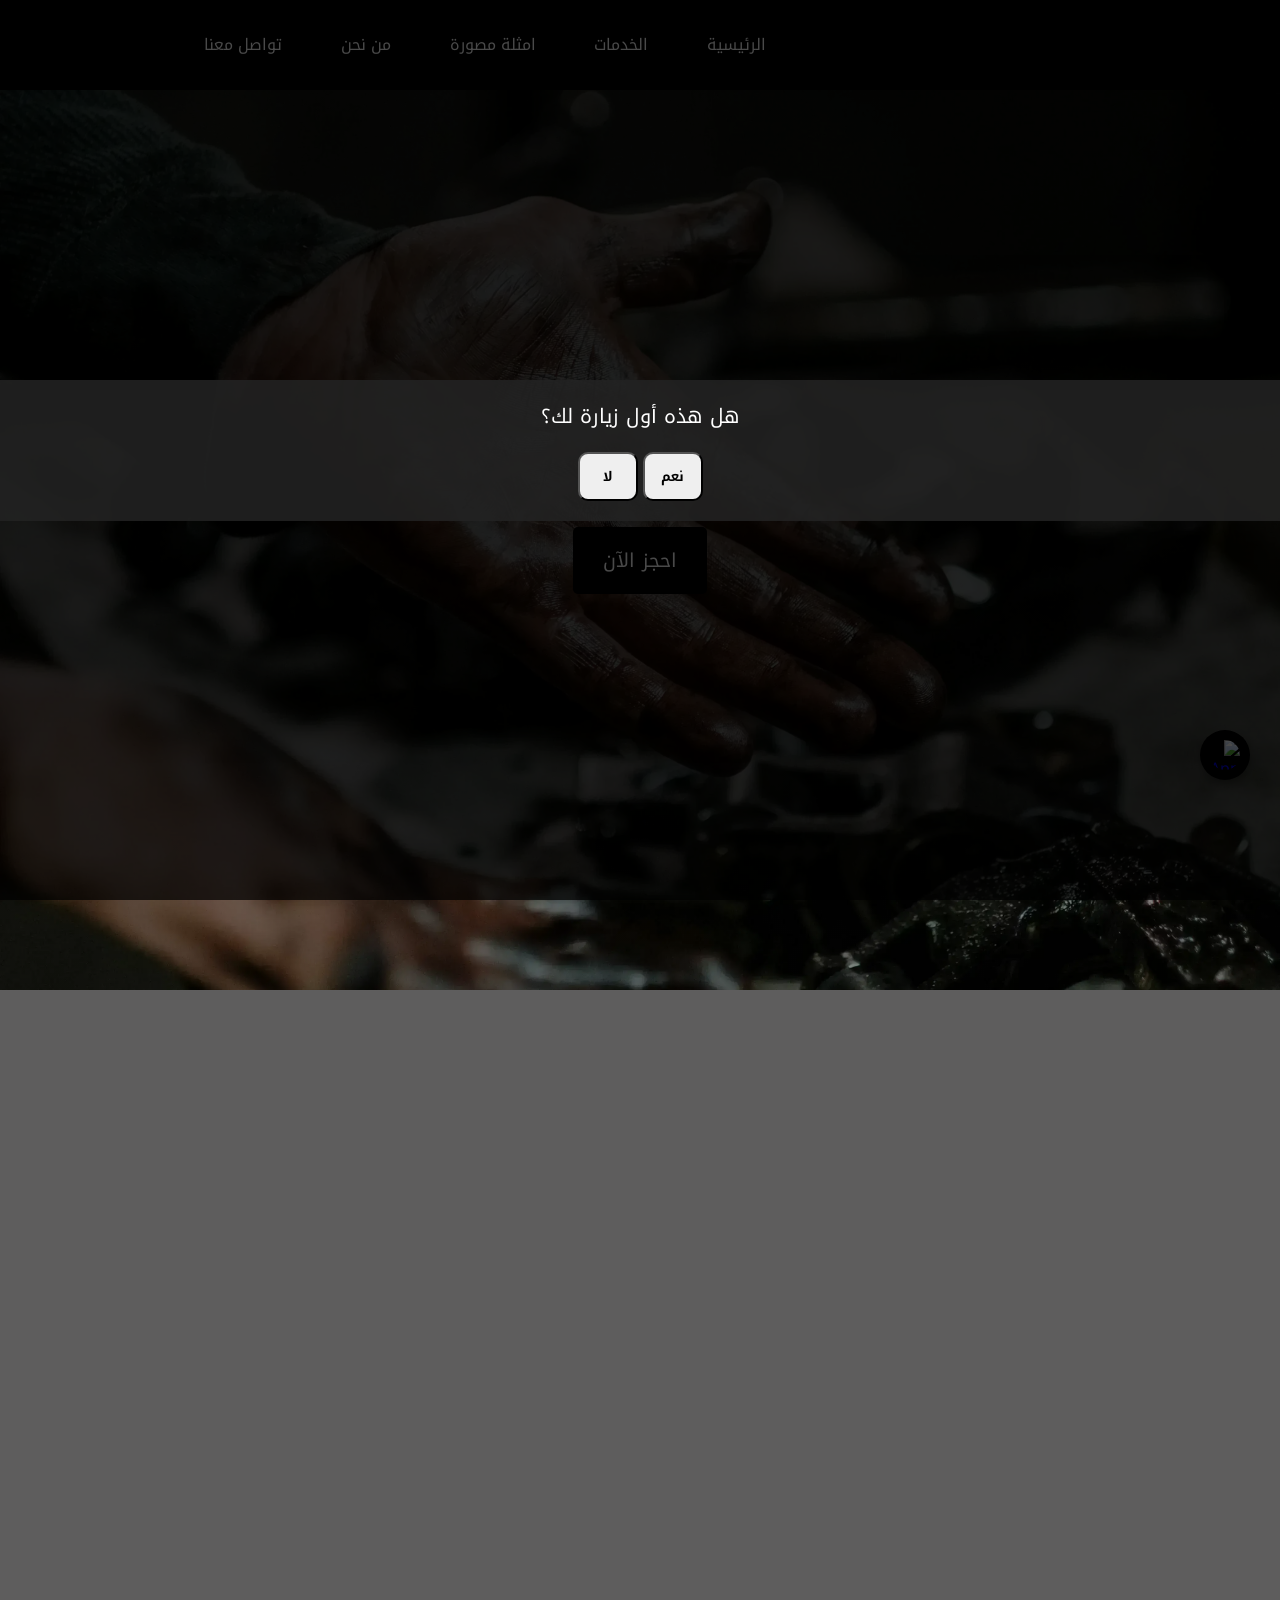
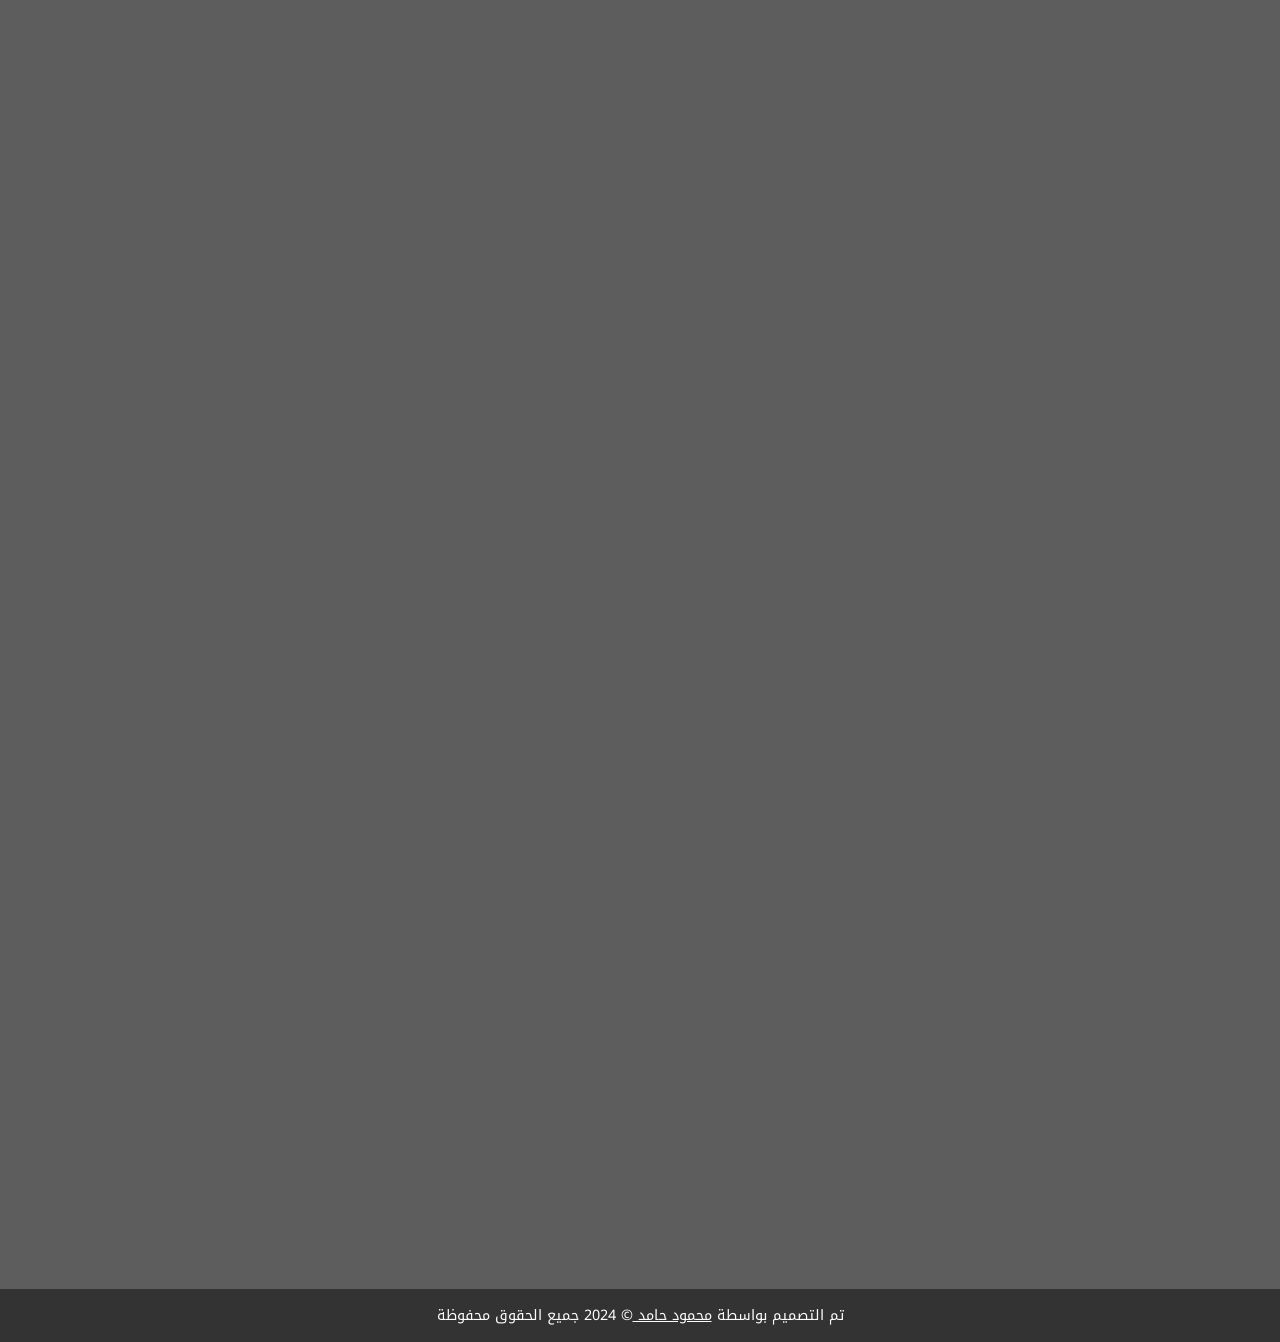
==== index.html @ 09360054 "Add files via upload" ====
<!DOCTYPE html>
<html lang="ar">
<head>
    <meta charset="UTF-8">
    <meta name="viewport" content="width=device-width, initial-scale=1.0">
    <title>خدمات صيانة السيارات - محمد عادل</title>
    <link rel="stylesheet" href="css/style.css">
    <!-- Preload للصور لتحسين الأداء -->
    <link rel="preload" href="images/fix-2.webp" as="image">
    <link rel="preload" href="images/fix-4.webp" as="image">
     <!-- Preconnect لتحسين تحميل الموارد -->
    <link rel="preconnect" href="https://fonts.googleapis.com">
    <link rel="preconnect" href="https://fonts.gstatic.com" crossorigin>

    <!-- <script src="script/services.js"></script> -->
</head>
<body id="body"> 
    <!-- أيقونة واتساب -->
<a href="https://wa.me/+201140767985" target="_blank" class="whatsapp-icon">
    <img src="https://encrypted-tbn0.gstatic.com/images?q=tbn:ANd9GcSJ75KzcZJMW7mC6vsA8vNOzkAc5AwfOWzN6U6UzC5MhSgeSpAaEvZIddWj6CS3lkgKAQc&usqp=CAU" alt="WhatsApp" width="50" height="50">
</a>
    <!-- Visitor Welcome Message -->
        <div class="back-ask" id="backAsk">
            <div id="visitorMessage" class="visitor-message">
                <p>هل هذه أول زيارة لك؟</p>
               <div class="btns">
                <button id="yesButton">نعم</button>
                <button id="noButton">لا</button>
               </div>
            </div>
        </div>
<header>
    <!-- التغيير اليانا عايزو هنا -->
    <div class="logo">
        <a href="#" id="siteLink"></a>
      </div>
    <!-- لحد هنا فقط -->
    <ul class="large-screen">
        <li><a href="#home">الرئيسية</a></li>
        <li><a href="#services">الخدمات</a></li>
        <li><a href="#gallery">امثلة مصورة</a></li>
        <li><a href="#about">من نحن</a></li>
        <li><a href="#contact">تواصل معنا</a></li>
    </ul>
    <div class="list-mobile">
        <div class="child-list">
            <div class="option"></div>
            <div class="option ch"></div>
            <div class="option"></div>
            <ul class="small-screen">
                <li><a href="#home">الرئيسية</a></li>
                <li><a href="#services">الخدمات</a></li>
                <li><a href="#gallery">امثلة مصورة</a></li>
                <li><a href="#about">من نحن</a></li>
                <li><a href="#contact">تواصل معنا</a></li>
            </ul>
        </div>
    </div>
</header>
    <!-- قسم البطل -->
    <section class="hero" id="home">
        <!-- <h1 id="heading">محمد عادل - خدمات صيانة السيارات</h1> -->
        <h1 id="heading"></h1>
        <!-- <p>خدمة صيانة احترافية لجميع أنواع السيارات، مع إمكانية الوصول إلى باب منزلك</p> -->
         <p id="decription"></p>
        <button onclick="document.getElementById('contact').scrollIntoView()" id="orderNow">احجز الآن</button>
    </section>
    <!-- قسم الخدمات -->
    <section class="section" id="services">
        <h2 id="headingServices">خدماتنا</h2>
        <div class="services">
            <div class="service-box">
                <h3 id="serviceHeadingOne">تغيير الزيت</h3>
                <p id="serviceDescriptionOne">تغيير الزيت باستخدام أفضل الزيوت المتاحة للحفاظ على محرك سيارتك.</p>
                <span>1</span>
            </div>
            <div class="service-box">
                <h3 id="serviceHeadingTwo">فحص الأعطال</h3>
                <p id="serviceDescriptionTwo">تشخيص شامل لأعطال السيارة وتقديم حلول إصلاح دقيقة.</p>
                <span>2</span>
            </div>
            <div class="service-box">
                <h3 id="serviceHeadingThree">صيانة دورية</h3>
                <p id="serviceDescriptionThree">إجراء الصيانة الدورية الضرورية لضمان أداء عالٍ للمركبة.</p>
                <span>3</span>
            </div>
            <div class="service-box">
                <h3 id="serviceHeadingFour">خدمة منزلية</h3>
                <p id="serviceDescriptionFour">نصل إليك في أي وقت لإجراء الصيانة في موقعك بمرونة وراحة.</p>
                <span>4</span>
            </div>
        </div>
    </section>
    <!-- قسم معرض الصور -->
    <section class="section" id="gallery">
        <h2>امثلة مصورة</h2>
        <div class="gallery">
            <img src="images/fix-2.webp" alt="خدمة 1">
            <img src="images/fix-4.webp" alt="خدمة 2">
        </div>
    </section>
    <!-- قسم من نحن -->
    <section class="section" id="about">
        <h2 id="aboutUsHeading">من نحن</h2>
        <p id="aboutUs"></p>
    </section>
   <!-- Contact Section -->
   <section id="contact" class="section">
    <div class="contact-form">
        <h2>تواصل معنا</h2>
        <form id="contactForm">
            <input type="text" id="name" placeholder="الاسم" required>
            <input type="email" id="email" placeholder="البريد الإلكتروني" required>
            <input type="number" id="phone" placeholder="رقم الهاتف " required>
            <textarea id="message" placeholder="الرسالة" required></textarea>
            <button type="submit" class="btn">إرسال</button>
        </form>
        <div class="social-midea">
            <h3>أو يمكنك التواصل معنا عبر</h3>
            <a href="https://www.facebook.com/profile.php?id=61564847470638&sk=reels_tab" target="_blank">facebook</a>
        </div>
    </div>
</section>
    <!-- زر التمرير لأعلى -->
    <button class="scroll-to-top" onclick="window.scrollTo({top: 0,behavior: 'smooth'});">↑</button>
    <!-- الفوتر -->
    <footer>
        <!-- <p>Made By <a href=" https://mahmoud-a-hamed.github.io/protfolio" target="_blank" class="link-mahmoud">Mahmoud Hamed</a>&copy;2024</p> -->
         <p>تم التصميم بواسطة <a href="https://mahmoud-a-hamed.github.io/protfolio" target="_blank" class="design">محمود حامد </a> © 2024 جميع الحقوق محفوظة</p>
    </footer>
      <!-- إضافة ملف JavaScript الخاص بك -->
      <script src="script/script.js" type="module" defer></script>
</body>
</html>
---- css/style.css ----
/* إعدادات عامة */
@import url('https://fonts.googleapis.com/css2?family=Noto+Kufi+Arabic:wght@100..900&display=swap');
*  {
    margin: 0;
    padding: 0;
    box-sizing: border-box;
    font-family: "Noto Kufi Arabic", sans-serif;
    scroll-behavior: smooth;
}
body  {
    background-color: #5e5d5d;
    color: #333;
    line-height: 1.6;
    overflow-x: hidden;
    direction: rtl;
}
header  {
    display: flex;
    justify-content: space-around;
    align-items: center;
    width: 100%;
    background-color: #000;
    padding: 20px;
}
.logo a  {
    color: white;
    font-size: 25px;
    font-weight: bold;
    text-decoration: none;
}
.logo a:hover  {
    color: #bdbcbc;
}
/* زر الواتس اب */
.whatsapp-icon  {
    position: fixed;
    bottom: 120px;
    right: 30px;
    background-color: #000;
    border-radius: 50%;
    padding: 10px;
    box-shadow: 0 4px 8px rgba(0, 0, 0, 0.3);
    overflow: hidden;
    width: 50px;
    display: flex;
    z-index: 10;
}
.whatsapp-icon img  {
    width: 100%;
    height: 100%;
    border-radius: 50%;
}
.whatsapp-icon:hover  {
    background-color: #128c7e;
}
.link-mahmoud  {
    color: white;
    margin: 0 10px;
}
/* قسم البطل */
.hero  {
    display: flex;
    flex-direction: column;
    align-items: center;
    justify-content: center;
    height: 100vh;
    background: linear-gradient(rgba(0, 0, 0, 0.486), rgba(0, 0, 0, 0.37)), url('../images/fix-3.webp') no-repeat center center/cover;
    color: white;
    text-align: center;
}
.hero h1  {
    font-size: 3em;
    margin-bottom: 20px;
    text-shadow: 2px 2px 4px rgba(0, 0, 0, 0.7);
    animation: fadeIn 2s ease;
}
.hero p  {
    font-size: 1.5em;
    margin-bottom: 20px;
    max-width: 700px;
    animation: fadeIn 2.5s ease;
}
.hero button  {
    padding: 15px 30px;
    font-size: 1.2em;
    color: #fff;
    background-color: #000;
    border: none;
    cursor: pointer;
    transition: background-color 0.3s;
    animation: fadeIn 3s ease;
    border-radius: 5px;
}
.hero button:hover  {
    background-color: #fff;
    color: black;
}
/* تنسيق الأقسام */
.section  {
    padding: 80px 20px;
    opacity: 0;
    transform: translateY(50px);
    transition: all 0.6s ease-in-out;
    background-color: #bdbcbc;
}
.section.visible  {
    opacity: 1;
    transform: translateY(0);
}
.section h2  {
    text-align: center;
    font-size: 2.5em;
    margin-bottom: 20px;
    color: #333;
}
.section p  {
    max-width: 800px;
    margin: 0 auto;
    text-align: center;
    color: #666;
}
/* خدمات */
.services  {
    display: flex;
    flex-wrap: wrap;
    justify-content: center;
    gap: 20px;
}
.service-box  {
    background-color: #fff;
    padding: 30px;
    border-radius: 8px;
    text-align: center;
    width: 250px;
    box-shadow: 0 4px 8px rgba(0, 0, 0, 0.2);
    transition: transform 0.3s;
    position: relative;
    overflow: hidden;
}
.service-box span  {
    position: absolute;
    top: 0;
    right: 0;
    background-color: #000;
    color: white;
    padding: 0 10px;
}
.service-box:hover  {
    transform: translateY(-10px);
}
.service-box h3  {
    font-size: 1.5em;
    color: #333;
    margin-bottom: 15px;
}
.service-box p  {
    color: #666;
}
/* نموذج التواصل */
.contact-form  {
    max-width: 600px;
    margin: 0 auto;
    background-color: #fff;
    padding: 30px;
    border-radius: 8px;
    box-shadow: 0 4px 8px rgba(0, 0, 0, 0.2);
}
.contact-form label  {
    display: block;
    margin-bottom: 5px;
    color: #333;
}
.contact-form input,
.contact-form textarea  {
    width: 100%;
    padding: 12px;
    margin-bottom: 20px;
    border: 1px solid #ddd;
    border-radius: 5px;
}
.contact-form button  {
    width: 100%;
    padding: 15px;
    background-color: #000;
    color: #333;
    font-size: 1em;
    border: none;
    border-radius: 5px;
    cursor: pointer;
    transition: background-color 0.3s;
    color: #fff;
}
.contact-form button:hover  {
    background-color: #fff;
    color:#000;
    border: 1px solid black;
}
/* قسم الصور */
.gallery  {
    display: flex;
    flex-wrap: wrap;
    gap: 20px;
    justify-content: center;
    padding: 20px 0;
}
.gallery img  {
    width: 300px;
    height: 200px;
    object-fit: cover;
    border-radius: 8px;
    transition: transform 0.3s;
    box-shadow: 0 4px 8px rgba(0, 0, 0, 0.2);
}
.gallery img:hover  {
    transform: scale(1.05);
}
/* زر التمرير لأعلى */
.scroll-to-top  {
    position: fixed;
    bottom: 50px;
    right: 30px;
    background-color: #000;
    padding: 10px 20px;
    font-size: 1.2em;
    border: none;
    cursor: pointer;
    border-radius: 50%;
    display: none;
    box-shadow: 0 4px 8px rgba(0, 0, 0, 0.3);
    color: #fff;
    overflow: hidden;
    width: fit-content;
    height: fit-content;
}
.scroll-to-top:hover  {
    background-color: #ffa;
    color: #000;
}
/* الفوتر */
footer  {
    background-color: #333;
    color: #fff;
    text-align: center;
    padding: 15px;
    font-size: 0.9em;
}
/* حركات */
@keyframes fadeIn  {
    from  {
        opacity: 0;
        transform: translateY(20px);
    }
    to  {
        opacity: 1;
        transform: translateY(0);
    }
}
.back-ask  {
    position: fixed;
    z-index: 100;
    background-color: #000000b6;
    width: 100%;
    height: 100%;
    display: flex;
    justify-content: center;
    align-items: center;
}
.visitor-message  {
    background-color: #232222e1;
    color: white;
    width: 100%;
    display: flex;
    flex-direction: column;
    justify-content: center;
    align-items: center;
    padding: 20px;
    row-gap: 20px;
}
.visitor-message p  {
    width: 100%;
    text-align: center;
    font-size: 20px;
}
.visitor-message button  {
    padding: 10px;
    border-radius: 10px;
    cursor: pointer;
    transition: 0.5s;
    font-weight: bold;
    width: 60px;
}
.visitor-message button:hover  {
    background-color: #000;
    color: white;
    outline: none;
    border: none;
}
.social-midea  {
    width: 100%;
    display: flex;
    flex-direction: column;
    justify-content: center;
    align-items: center;
}
.social-midea a  {
    color: black;
}
/* mobile screen start */
.large-screen  {
    width: 50%;
    justify-content: space-around;
    display: flex;
    list-style: none;
    height: 50px;
    align-items: center;
}
.large-screen li a  {
    text-decoration: none;
    color: #fff;
}
.large-screen li a:hover  {
    color: #bdbcbc;
}
.list-mobile  {
    display: none;
}
@media (max-width: 1200px)  {
    .list-mobile  {
        display: block;
    }
    .large-screen  {
        display: none;
    }
}
.small-screen  {
    width: 100%;
    background-color: #000;
    position: absolute;
    top: 70px;
    right: 0px;
    display: none;
    flex-direction: column;
    list-style: none;
    padding: 20px;
    row-gap: 20px;
}
.small-screen::before  {
    content: "";
    width: 0;
    height: 0;
    border: 15px solid black;
    border-color: transparent transparent black transparent;
    position: absolute;
    top: -30px;
}
.small-screen li  {
    cursor: pointer;
    width: 100%;
    text-align: center;
    border-bottom: 1px solid white;
    padding: 10px 0;
}
.small-screen li a  {
    text-decoration: none;
    color: #fff;
}
.small-screen li:hover a  {
    color: #bdbcbc;
    padding-right: 20px;
    transition: 0.5s;
}
.list-mobile .child-list  {
    width: 50px;
    height: 50px;
    background-color: #0c0b0b;
    display: flex;
    align-items: center;
    justify-content: center;
    row-gap: 5px;
    flex-direction: column;
    border-radius: 5px;
    cursor: pointer;
}
.child-list:hover .small-screen  {
    display: block !important;
}
.list-mobile .child-list:hover .ch  {
    width: 30px !important;
    transition: 0.5s;
}
.list-mobile .child-list .option  {
    width: 30px;
    height: 2px;
    background-color: #fff;
}
.list-mobile .child-list  .ch  {
    width: 15px !important;
    height: 2px;
    background-color: #fff;
}
/* mobile screen end */
.design  {
    color: #fff;
}
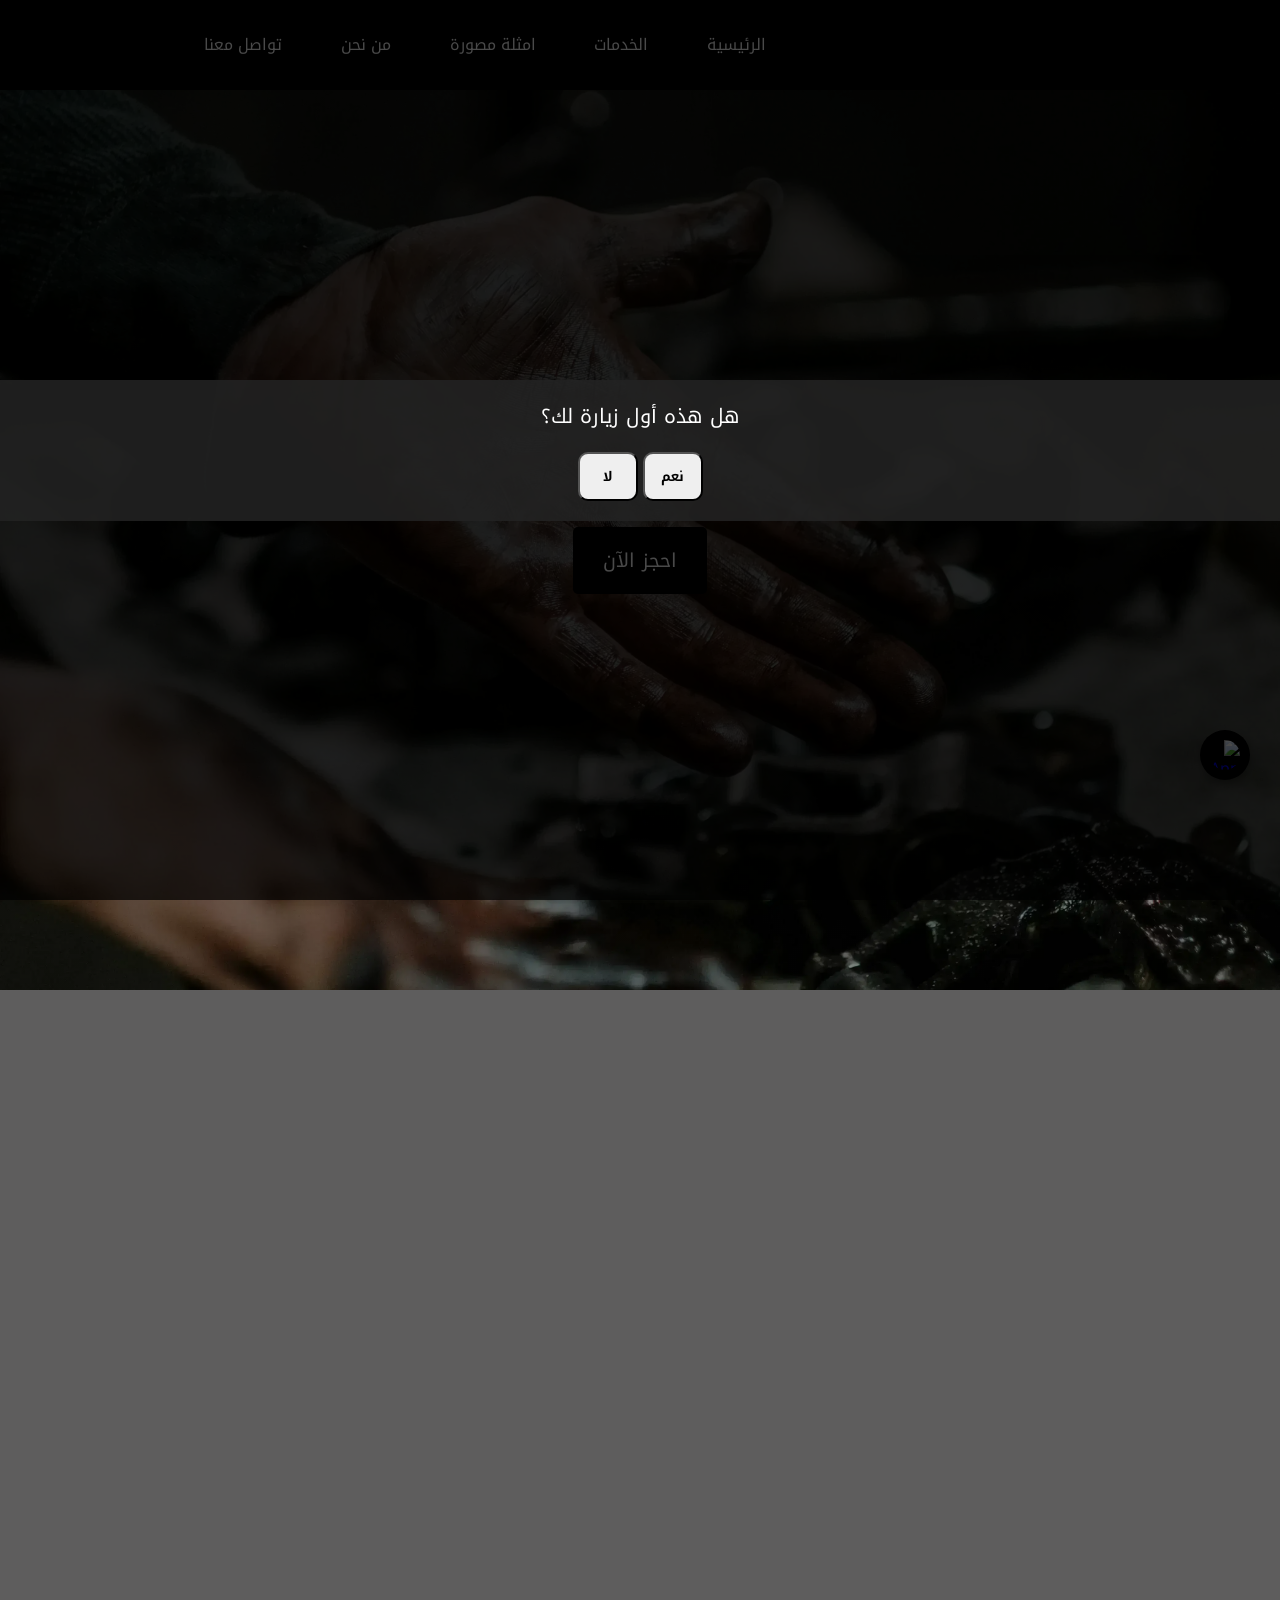
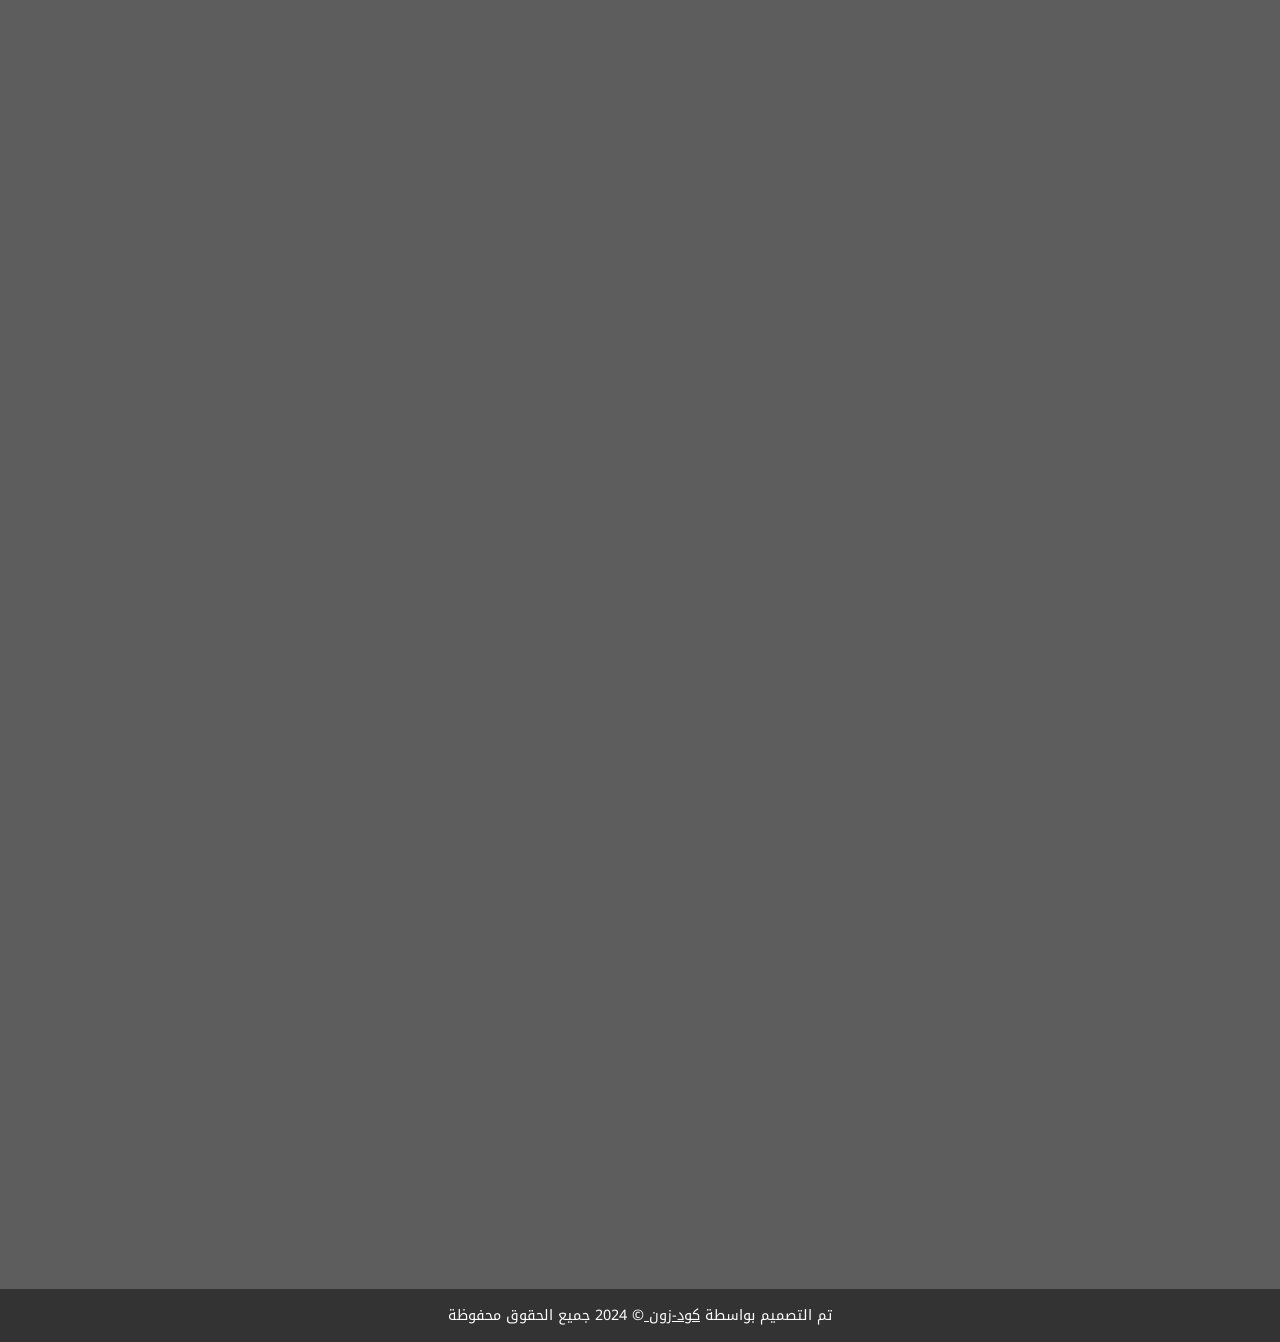
==== commit d80b2994: "Update index.html" ====
--- a/index.html
+++ b/index.html
@@ -3,7 +3,7 @@
 <head>
     <meta charset="UTF-8">
     <meta name="viewport" content="width=device-width, initial-scale=1.0">
-    <title>خدمات صيانة السيارات - محمد عادل</title>
+    <title>خدمات صيانة السيارات</title>
     <link rel="stylesheet" href="css/style.css">
     <!-- Preload للصور لتحسين الأداء -->
     <link rel="preload" href="images/fix-2.webp" as="image">
@@ -126,7 +126,7 @@
     <!-- الفوتر -->
     <footer>
         <!-- <p>Made By <a href=" https://mahmoud-a-hamed.github.io/protfolio" target="_blank" class="link-mahmoud">Mahmoud Hamed</a>&copy;2024</p> -->
-         <p>تم التصميم بواسطة <a href="https://mahmoud-a-hamed.github.io/protfolio" target="_blank" class="design">محمود حامد </a> © 2024 جميع الحقوق محفوظة</p>
+         <p>تم التصميم بواسطة <a href="https://mahmoud-a-hamed.github.io/protfolio" target="_blank" class="design">كود-زون </a> © 2024 جميع الحقوق محفوظة</p>
     </footer>
       <!-- إضافة ملف JavaScript الخاص بك -->
       <script src="script/script.js" type="module" defer></script>
